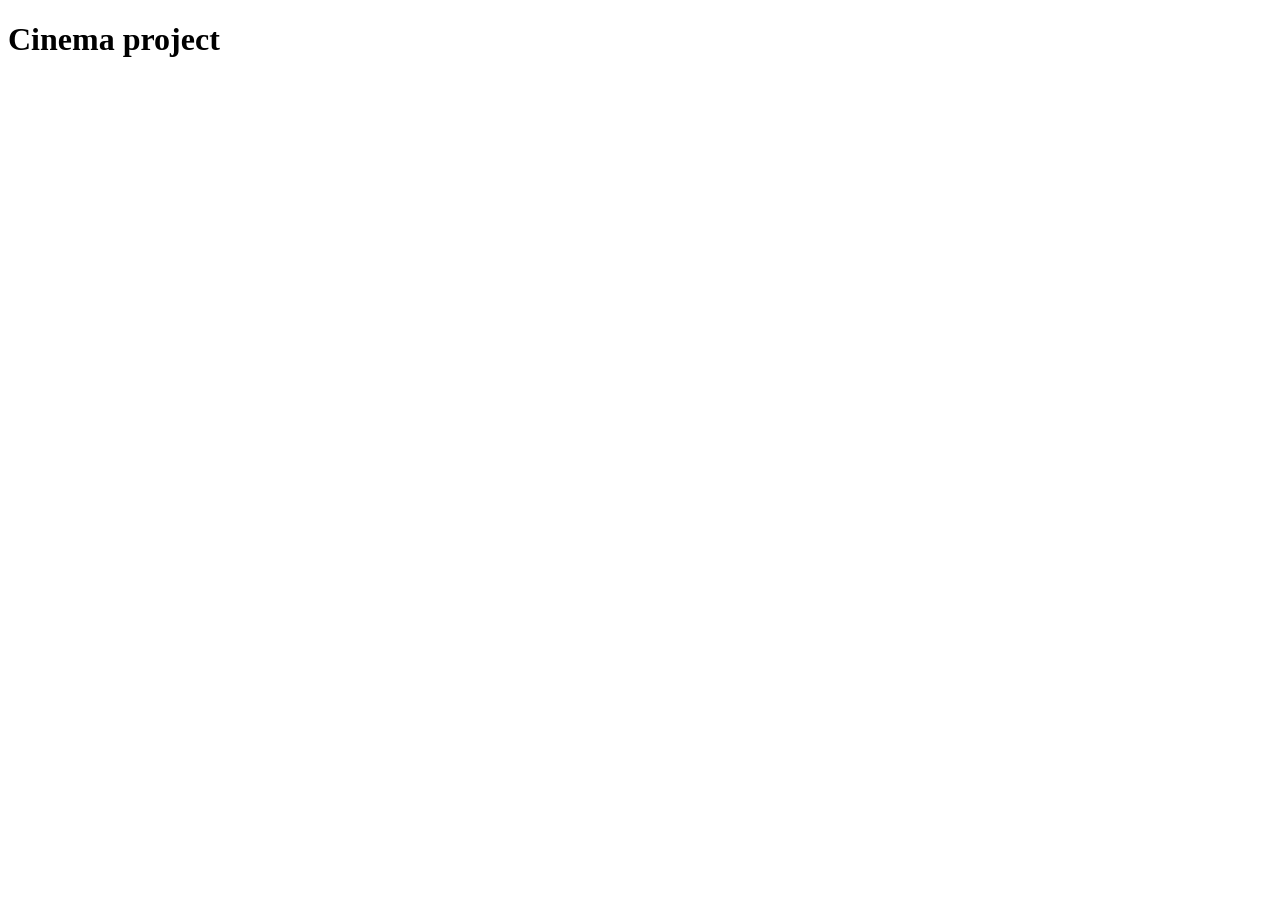
==== index.html @ e428e68a "Cinema" ====
<!DOCTYPE html>
<html lang="en">
<head>
    <meta charset="UTF-8">
    <meta name="viewport" content="width=device-width, initial-scale=1.0">
    <title>Document</title>
</head>
<body>
    <h1>Cinema project</h1>
</body>
</html>
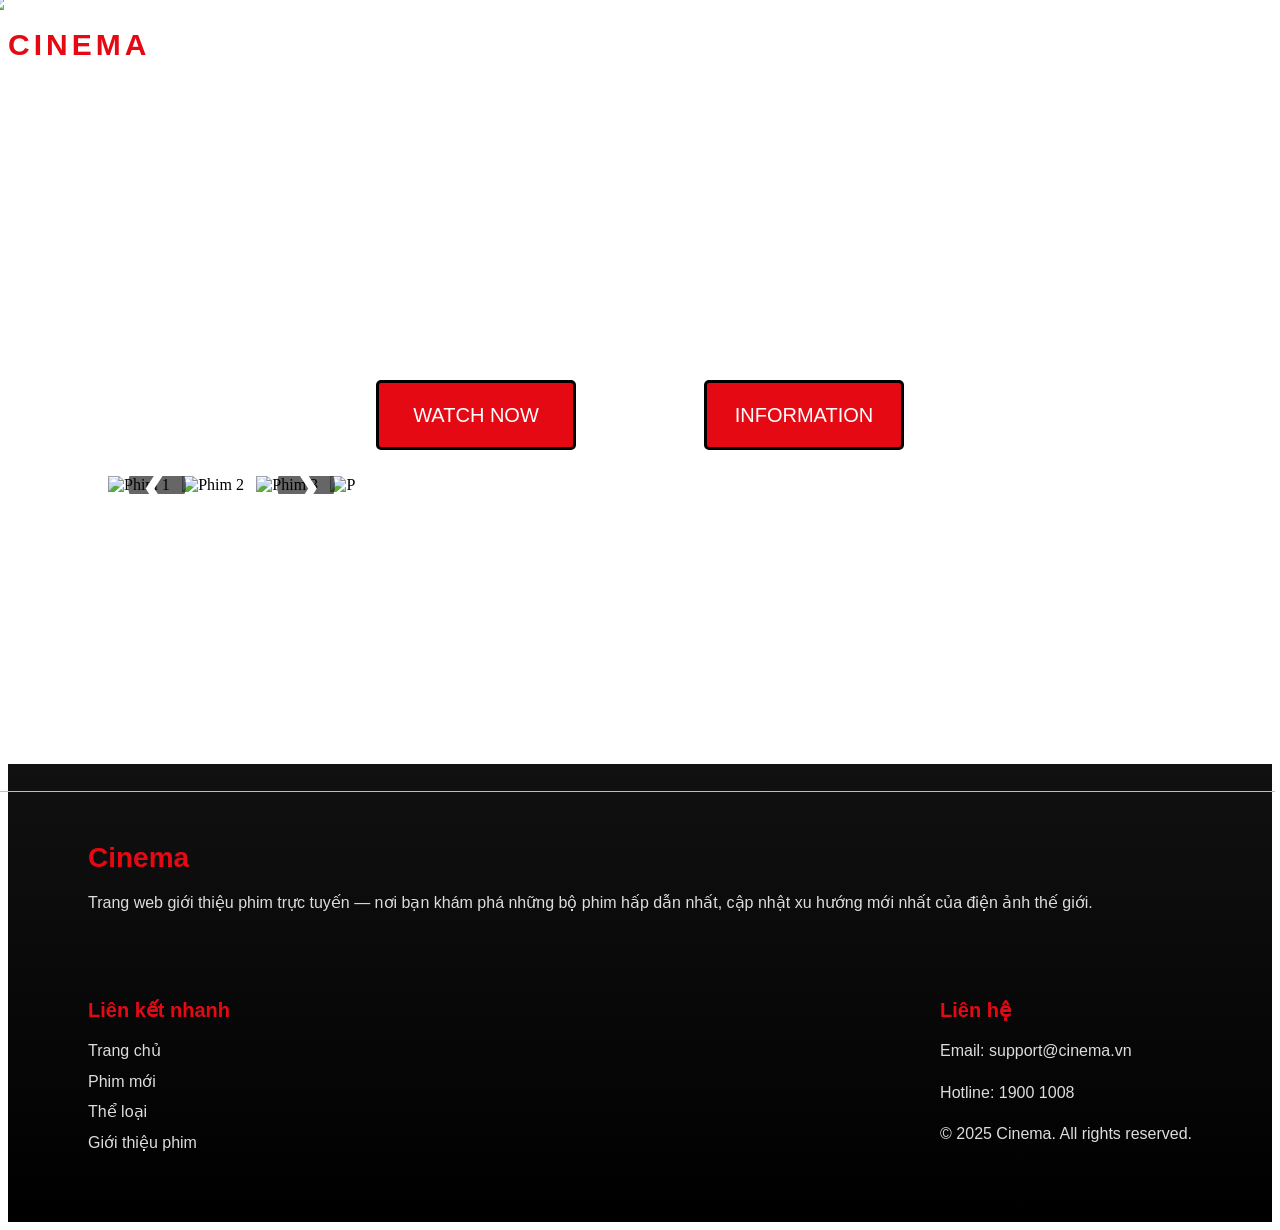
==== commit 22dbf378: "." ====
--- a/index.html
+++ b/index.html
@@ -4,8 +4,85 @@
     <meta charset="UTF-8">
     <meta name="viewport" content="width=device-width, initial-scale=1.0">
     <title>Document</title>
+     <head><link rel="stylesheet" href="index.css">
 </head>
 <body>
-    <h1>Cinema project</h1>
+  <script src="index.js"></script>
+
+
+    <div class="header">
+    <h1>Cinema</h1>
+     </div>
+  <img id="bg"src="https://dnm.nflximg.net/api/v6/BvVbc2Wxr2w6QuoANoSpJKEIWjQ/AAAAQdQ4D5f06hwpaidsY9KKcxa4GoJMsKe14Sb39w4R5pRkgpkJmpnPuL2d6JkbK-O_wan_OixsRzgH11VOp-UUdMCMtq6_QMxPUHbUgikOgOVKnCmaDQmp2iI9QMRaWsu4jOD6JRD6DBH_WKiR9tD5boxIz0k.jpg?r=261">
+
+<button onclick id="button1">Information</button>
+<button onclick id="button2">Watch Now</button>
+
+
+
+ <section class="slider">
+    <div class="slides">
+     
+      <input type="radio" name="radio-btn" id="radio1" checked>
+      <input type="radio" name="radio-btn" id="radio2">
+      <input type="radio" name="radio-btn" id="radio3">
+
+      <!-- Các slide -->
+      <div class="slide first">
+        <img id="imgf" src="https://simg.zalopay.com.vn/zlp-website/assets/phim_tinh_cam_hay_nhat_2_f809010822.jpg" alt="Phim 1">
+        
+      </div>
+
+      <div class="slide">
+        <img id="imgf" src="https://kenh14cdn.com/203336854389633024/2023/10/28/nvccspecial4x5-16984613995241980487333-16984631876291891509482.jpg" alt="Phim 2">
+        
+      </div>
+
+      <div class="slide">
+        <img id="imgf" src="https://kenh14cdn.com/203336854389633024/2025/8/29/phim-mua-do-3-1755692133338162932187-17561973634491711353800-1756439149506-1756439150029472614649.jpg" alt="Phim 3">
+        
+      </div>
+
+      <div class="slide">
+        <img id="imgf" src="https://file.qdnd.vn/data/images/0/2021/02/25/vuongha/bo%20gia%20comback.png?dpi=150&quality=100&w=575" alt="Phim 4">
+       
+      </div>
+
+      <!-- Nút bấm điều hướng -->
+      <div class="navigation-auto">
+        <label for="radio1" class="prev">&#10094;</label>
+        <label for="radio2" class="next">&#10095;</label>
+      </div>
+    </div>
+
+    
+  </section>
+   
 </body>
+
+ <footer class="footer">
+    <div class="footer-container">
+      <div class="footer-about">
+        <h3>Cinema</h3>
+        <p>Trang web giới thiệu phim trực tuyến — nơi bạn khám phá những bộ phim hấp dẫn nhất, cập nhật xu hướng mới nhất của điện ảnh thế giới.</p>
+      </div>
+
+      <div class="footer-links">
+        <h4>Liên kết nhanh</h4>
+        <ul>
+          <li><a href="#">Trang chủ</a></li>
+          <li><a href="#">Phim mới</a></li>
+          <li><a href="#">Thể loại</a></li>
+          <li><a href="#">Giới thiệu phim</a></li>
+        </ul>
+      </div>
+
+      <div class="footer-contact">
+        <h4>Liên hệ</h4>
+        <p>Email: support@cinema.vn</p>
+        <p>Hotline: 1900 1008</p>
+        <p>© 2025 Cinema. All rights reserved.</p>
+      </div>
+    </div>
+  </footer>
 </html>
--- a/index.css
+++ b/index.css
@@ -0,0 +1,213 @@
+#bg {
+   width: 102%;
+   height: 50rem;
+   margin-top: -1rem;
+  margin-left: -22px;
+  
+}
+header {
+ display: block;
+  
+}
+.header {
+ font-family: "Roboto", sans-serif;
+font-size: 20px;
+color: white;
+position: absolute;
+margin-top: 0px;
+display: flex;
+position: fixed;
+}
+
+#button1 {
+  position: absolute;
+  left: 55%;
+  bottom: 50%;
+   width: 200px;
+  height: 70px;
+   border-radius: 15px;
+     font-family: "Bebas Neue", sans-serif; 
+  font-size: 20px;
+  text-transform: uppercase;
+  color: white;
+  background-color: #e50914; 
+  border: none;
+  border-radius: 5px;
+  padding: 10px 25px;
+  cursor: pointer;
+   border: 3px solid rgb(0, 0, 0);
+}
+#button2 {
+  position: absolute;
+  right: 55%;
+  bottom: 50%;
+   width: 200px;
+  height: 70px;
+   border-radius: 15px;
+     font-family: "Bebas Neue", sans-serif;
+  font-size: 20px;
+  text-transform: uppercase;
+  color: white;
+  background-color: #e50914; 
+  border: none;
+  border-radius: 5px;
+  padding: 10px 25px;
+  cursor: pointer;
+   border: 3px solid rgb(0, 0, 0);
+  
+}
+
+h1 {
+    font-family: "Bebas Neue", sans-serif; 
+  font-size: 30px;
+  letter-spacing: 4px;
+  color: #e50914; 
+  text-transform: uppercase;
+}
+
+
+
+
+/* ===== SLIDER ===== */
+.slider {
+ 
+  position: absolute;
+  overflow: hidden;
+  margin-top: -20rem;
+  margin-left: 100px;
+}
+
+.slides {
+  width: 120%;
+  height: 80%;
+  display: flex;
+}
+
+.slides input {
+  display: none;
+}
+
+.slide {
+  width: 100%;
+  transition: 0.7s;
+  position: relative;
+}
+
+.slide img {
+  width: 20rem;
+  height: auto;
+  object-fit: cover;
+
+}
+
+
+
+
+/* ===== Khi bấm radio, trượt ảnh ===== */
+#radio1:checked ~ .first {
+  margin-left: 0;
+}
+#radio2:checked ~ .first {
+  margin-left: -100%;
+}
+#radio3:checked ~ .first {
+  margin-left: -200%;
+}
+
+
+
+
+
+
+.manual-btn:hover {
+  background: #e50914;
+}
+
+/* ===== Nút trái/phải ===== */
+.navigation-auto label {
+  position: absolute;
+  top: 50%;
+  transform: translateY(-50%);
+  background: rgba(0, 0, 0, 0.6);
+  color: white;
+  font-size: 40px;
+  padding: 5px 12px;
+  border-radius: 50%;
+  cursor: pointer;
+  transition: 0.3s;
+}
+
+.navigation-auto label:hover {
+  background: #e50914;
+}
+
+.navigation-auto .prev {
+  left: 20px;
+}
+
+.navigation-auto .next {
+  right: 20px;
+}
+
+
+#imgf {
+    width: 20rem;
+    height: auto;
+}
+.footer {
+  background: linear-gradient(180deg, #111 0%, #000 100%);
+  color: white;
+  padding: 50px 80px;
+  font-family: "Roboto", sans-serif;
+  margin-top: -2rem;
+}
+
+.footer-container {
+  display: flex;
+  flex-wrap: wrap;
+  justify-content: space-between;
+  gap: 40px;
+}
+
+.footer h3 {
+  font-family: "Bebas Neue", sans-serif;
+  font-size: 28px;
+  color: #e50914;
+  margin-bottom: 15px;
+}
+
+.footer h4 {
+  font-size: 20px;
+  color: #e50914;
+  margin-bottom: 10px;
+}
+
+.footer p, 
+.footer ul {
+  font-size: 16px;
+  line-height: 1.6;
+  color: #ddd;
+}
+
+.footer ul {
+  list-style: none;
+  padding: 0;
+}
+
+.footer ul li {
+  margin: 5px 0;
+}
+
+.footer ul li a {
+  color: #ddd;
+  text-decoration: none;
+  transition: color 0.3s;
+}
+
+.footer ul li a:hover {
+  color: #e50914;
+}
+
+
+
+
